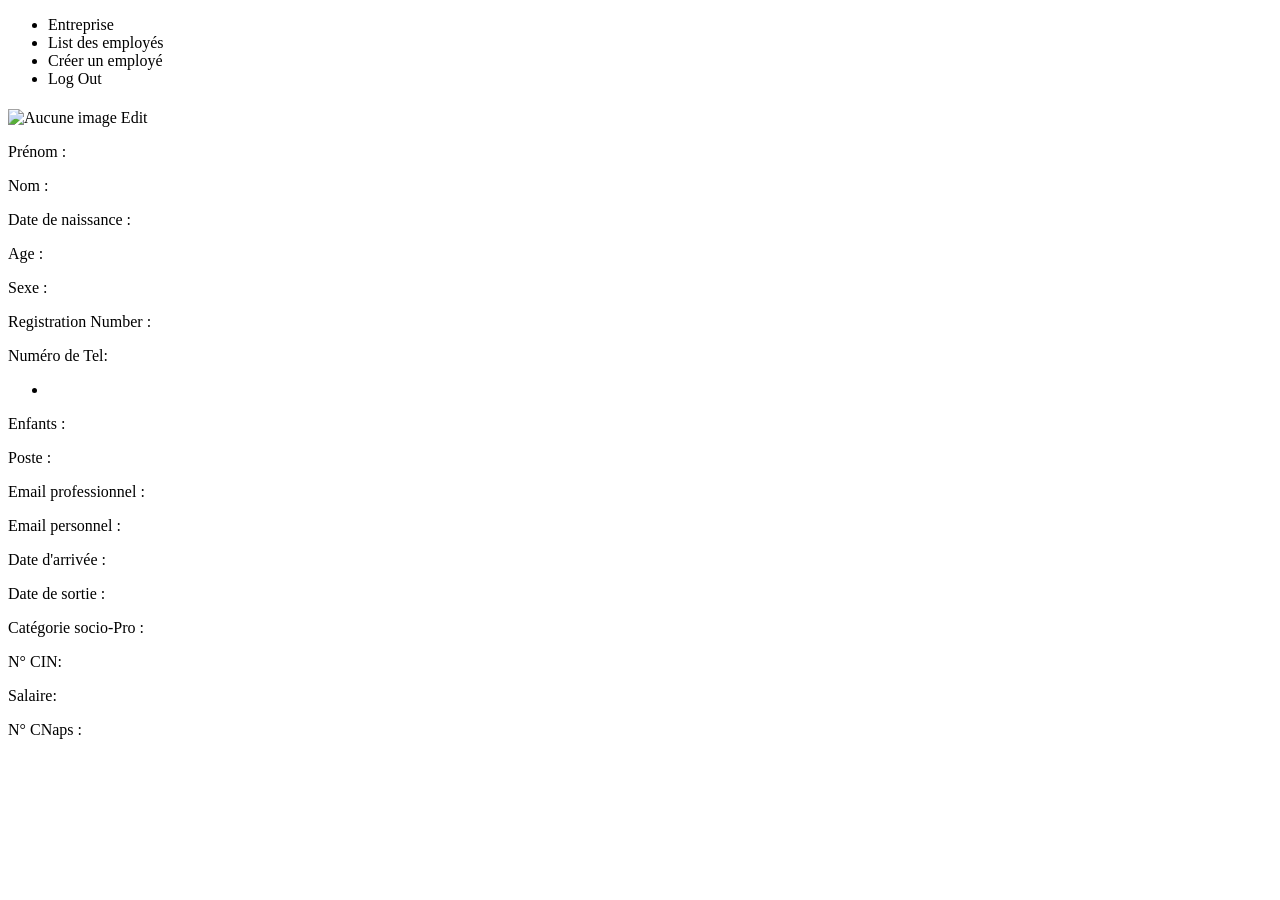
==== src/main/resources/templates/employee/profiles.html @ f9e9dae6 "feat: initial commit" ====
<!DOCTYPE html>
<html lang="en">
<head>
  <meta charset="UTF-8">
  <title>Employee File</title>
  <link rel="stylesheet" th:href="@{/profileCss.css}" >
  <link rel="preconnect" href="https://fonts.googleapis.com">
  <link rel="preconnect" href="https://fonts.gstatic.com" crossorigin>
  <link href="https://fonts.googleapis.com/css2?family=Poppins:wght@100&display=swap" rel="stylesheet">

</head>
<body>
<header>
  <nav class="navbar navbar-expand-md bg-dark navbar-dark">
    <div class="logo">
    </div>
    <div class="collapse navbar-collapse" id="topNavbar">
      <ul class="navbar-nav">
        <li class="nav-item">
          <a class="nav-link" th:href="@{/business/create}">Entreprise</a>
        </li>
        <li class="nav-item">
          <a class="nav-link" th:href="@{/employees}">List des employés</a>
        </li>
        <li class="nav-item">
          <a class="nav-link" th:href="@{/employees/add}">Créer un employé</a>
        </li>
        <li class="nav-item">
          <a class="nav-link" th:href="@{/logout}">Log Out</a>
        </li>
      </ul>
    </div>
  </nav>
</header>
<div class="content">
  <div class="title">
    <h1 th:text="${employee.firstName}"></h1>
    <img class="employee_image" th:src="'data:image/jpeg;base64,' + ${employee.photo}" alt="Aucune image" />
    <span class="edit-btn"><a th:href="@{'/employees/' + ${employee.id} + '/update'}">Edit</a> </span>
  </div>
  <div class="first-container">
    <p><span class="attribute">Prénom : </span><span th:text="${employee.firstName}"></span></p>
    <p><span class="attribute">Nom : </span><span th:text="${employee.lastName}"></span></p>
    <p><span class="attribute">Date de naissance : </span><span th:text="${employee.dateOfBirth}"></span></p>
    <p><span class="attribute">Age : </span><span th:text="${employee.age}"></span></p>
    <p><span class="attribute">Sexe  : </span><span th:text="${employee.sex}"></span></p>
    <p><span class="attribute">Registration Number : </span><span th:text="${employee.registrationNbr}"></span></p>
    <p><span class="attribute">Numéro de Tel: </span>
      <ul>
          <li th:each="phone: ${employee.phoneNbr}">
            <span th:text="|${phone}|"></span>
          </li>
      </ul>
    <p><span class="attribute">Enfants  : </span><span th:text="${employee.nbrChildren}"></span></p>
  </div>
  <div class="second-container">
    <p><span class="attribute">Poste  : </span><span th:text="${employee.post}"></span></p>
    <p><span class="attribute">Email professionnel  : </span><span th:text="${employee.emailPro}"></span></p>
    <p><span class="attribute">Email personnel  : </span><span th:text="${employee.emailPerso}"></span></p>
    <p><span class="attribute">Date d'arrivée : </span><span th:text="${employee.beggingDate}"></span></p>
    <p><span class="attribute">Date de sortie : </span><span th:text="${employee.outDate}"></span></p>
    <p><span class="attribute">Catégorie socio-Pro : </span><span th:text="${employee.socioProCat}"></span></p>
    <p><span class="attribute">N° CIN: </span><span th:text="${employee.cinNumber}"></span></p>
    <p><span class="attribute">Salaire: </span><span th:text="${employee.salary}"></span></p>
      <p><span class="attribute" th:if="${employee.nbrCnaps != null}">N° CNaps : </span><span th:text="${employee.nbrCnaps}"></span></p>
  </div>
</div>
</body>
</html>
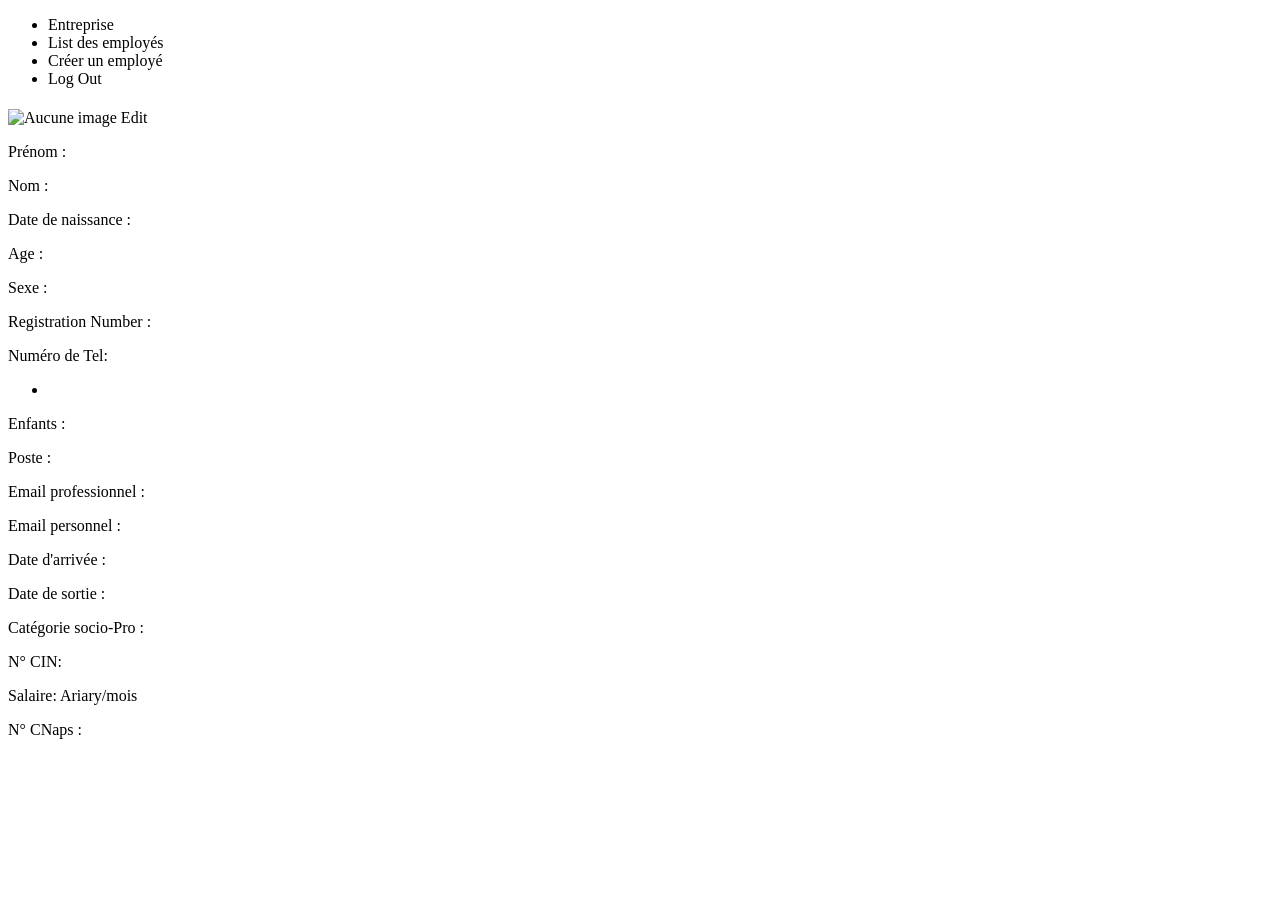
==== commit d3571f5c: "feat: pdf" ====
--- a/src/main/resources/templates/employee/profiles.html
+++ b/src/main/resources/templates/employee/profiles.html
@@ -46,11 +46,11 @@
     <p><span class="attribute">Sexe  : </span><span th:text="${employee.sex}"></span></p>
     <p><span class="attribute">Registration Number : </span><span th:text="${employee.registrationNbr}"></span></p>
     <p><span class="attribute">Numéro de Tel: </span>
-      <ul>
-          <li th:each="phone: ${employee.phoneNbr}">
-            <span th:text="|${phone}|"></span>
-          </li>
-      </ul>
+    <ul>
+      <li th:each="phone: ${employee.phoneNbr}">
+        <span th:text="|${phone}|"></span>
+      </li>
+    </ul>
     <p><span class="attribute">Enfants  : </span><span th:text="${employee.nbrChildren}"></span></p>
   </div>
   <div class="second-container">
@@ -61,8 +61,8 @@
     <p><span class="attribute">Date de sortie : </span><span th:text="${employee.outDate}"></span></p>
     <p><span class="attribute">Catégorie socio-Pro : </span><span th:text="${employee.socioProCat}"></span></p>
     <p><span class="attribute">N° CIN: </span><span th:text="${employee.cinNumber}"></span></p>
-    <p><span class="attribute">Salaire: </span><span th:text="${employee.salary}"></span></p>
-      <p><span class="attribute" th:if="${employee.nbrCnaps != null}">N° CNaps : </span><span th:text="${employee.nbrCnaps}"></span></p>
+    <p><span class="attribute">Salaire: </span><span th:text="${employee.salary}"></span> Ariary/mois</p>
+    <p><span class="attribute" th:if="${employee.nbrCnaps != null}">N° CNaps : </span><span th:text="${employee.nbrCnaps}"></span></p>
   </div>
 </div>
 </body>
